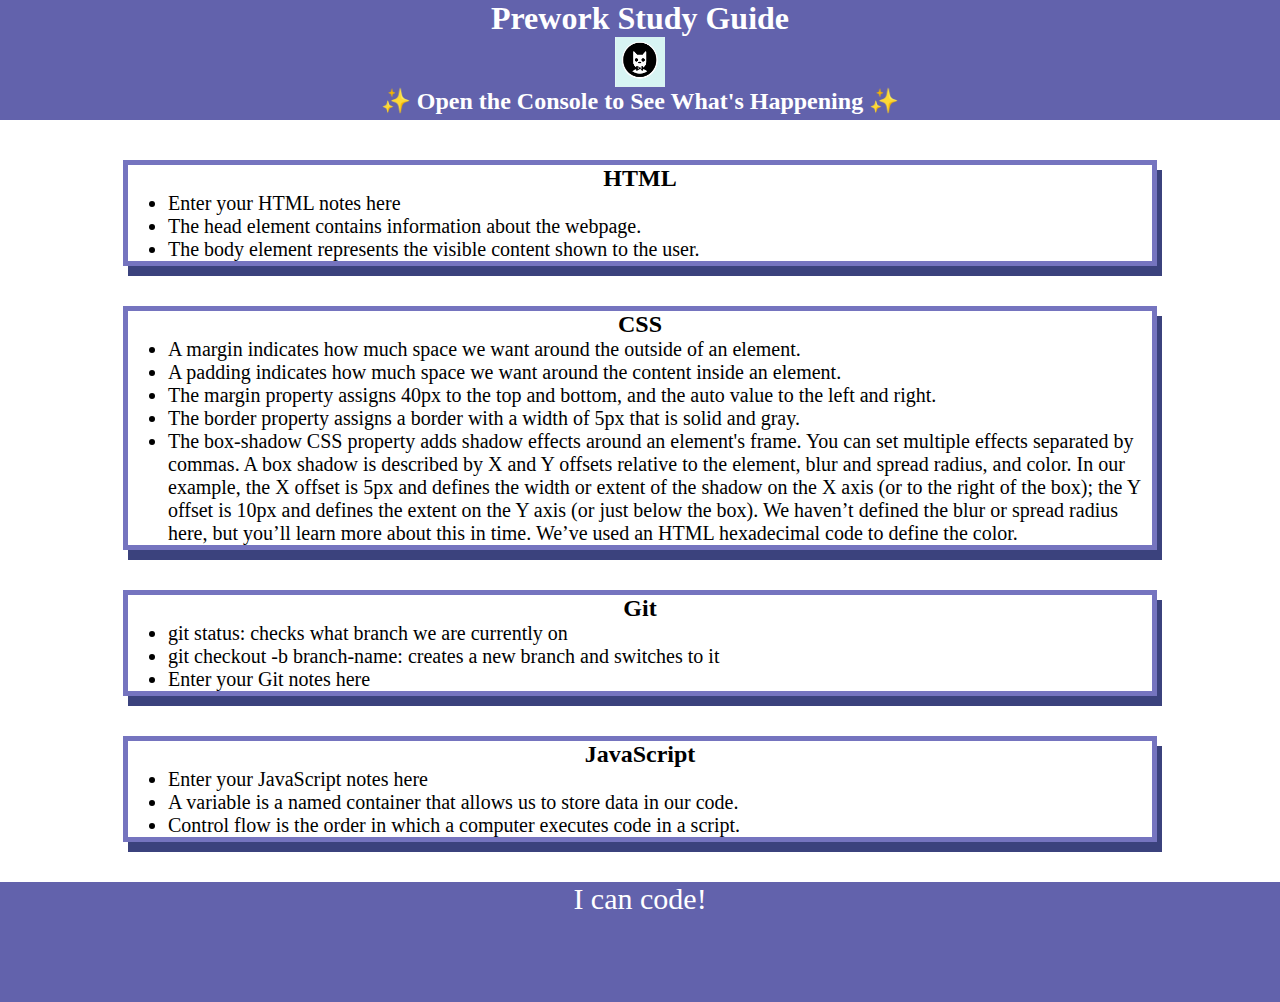
==== index.html @ 3048eb57 "Fixing file structure" ====
<!DOCTYPE html>
<html lang="en">
  <head>
    <meta charset="UTF-8" />
    <meta http-equiv="X-UA-Compatible" content="IE=edge" />
    <meta name="viewport" content="width=device-width, initial-scale=1.0" />
    <link rel="stylesheet" href="./assets/style.css">
    <title>Prework Study Guide</title>
  </head>
  <body>
    <header id="top">
      <h1>Prework Study Guide</h1>
      <img src="./assets/bowtie-cat.png" alt="Profile image of cat wearing a bow tie." />
      <h2>✨ Open the Console to See What's Happening ✨</h2>
    </header>
    <main>
      <section class="card" id="html-section">
        <h2>HTML</h2>
        <ul>
          <li>Enter your HTML notes here</li>
          <li>The head element contains information about the webpage.</li>
     <li>The body element represents the visible content shown to the user.</li>
        </ul>
              
      </section>
   
      <section class="card" id="css-section">
        <h2>CSS</h2>
        <ul>
          <li>A margin indicates how much space we want around the outside of an element.</li>
          <li>A padding indicates how much space we want around the content inside an element.</li>
          <li>The margin property assigns 40px to the top and bottom, and the auto value to the left and right.</li>
          <li>The border property assigns a border with a width of 5px that is solid and gray.</li>
          <li>The box-shadow CSS property adds shadow effects around an element's frame. You can set multiple effects separated by commas. A box shadow is described by X and Y offsets relative to the element, blur and spread radius, and color. In our example, the X offset is 5px and defines the width or extent of the shadow on the X axis (or to the right of the box); the Y offset is 10px and defines the extent on the Y axis (or just below the box). We haven’t defined the blur or spread radius here, but you’ll learn more about this in time. We’ve used an HTML hexadecimal code to define the color.</li>
        </ul>
   
      </section>
   
      <section class="card" id="git-section">
        <h2>Git</h2>
     <ul>
      <li>git status: checks what branch we are currently on</li>
    <li>git checkout -b branch-name: creates a new branch and switches to it</li>
       <li>Enter your Git notes here</li>
     </ul>
   
      </section>
   
      <section class="card" id="javascript-section">
        <h2>JavaScript</h2>
        <ul>
          <li>Enter your JavaScript notes here</li>
          <li>A variable is a named container that allows us to store data in our code.</li>
   <li>Control flow is the order in which a computer executes code in a script.</li>
        </ul>
   
      </section>
    </main>

    <footer>
      <p>I can code!</p>
    </footer>
    <script src="./assets/script.js"></script>
  </body>
</html>
---- assets/style.css ----
* {
    margin: 0;
    padding: 0;
}header,
footer {
    width: 100%;
    height: 120px;
    background-color: rgb(98, 98, 172);
    color: white;
}h1,
h2 {
    text-align: center;
}img {
    display: block;
    height: 50px;
    width: 50px;
    margin-left: auto;
    margin-right: auto;
}
ul {
    padding-left: 40px;
    font-size: 20px;
}
p {
    text-align: center;
    font-size: 30px;
  }
  .card {
    width: 80%;
    margin: 40px auto;
    border: 5px solid rgb(117, 116, 191);
    box-shadow: 5px 10px #3b427d;
  }
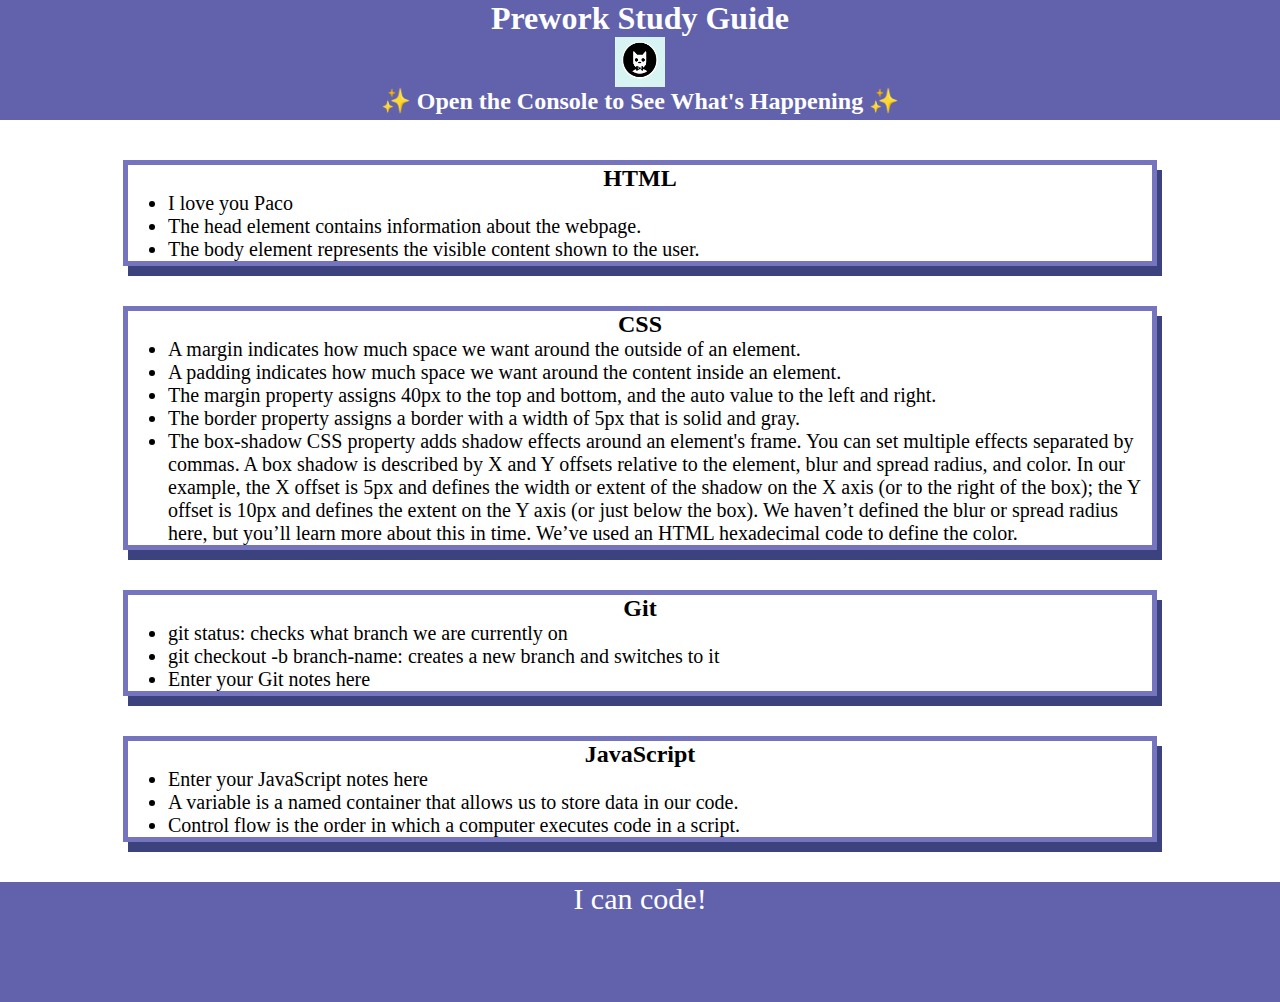
==== commit d5c3195f: "Update index.html" ====
--- a/index.html
+++ b/index.html
@@ -17,7 +17,7 @@
       <section class="card" id="html-section">
         <h2>HTML</h2>
         <ul>
-          <li>Enter your HTML notes here</li>
+          <li>I love you Paco</li>
           <li>The head element contains information about the webpage.</li>
      <li>The body element represents the visible content shown to the user.</li>
         </ul>
@@ -62,4 +62,4 @@
     </footer>
     <script src="./assets/script.js"></script>
   </body>
-</html>+</html>
